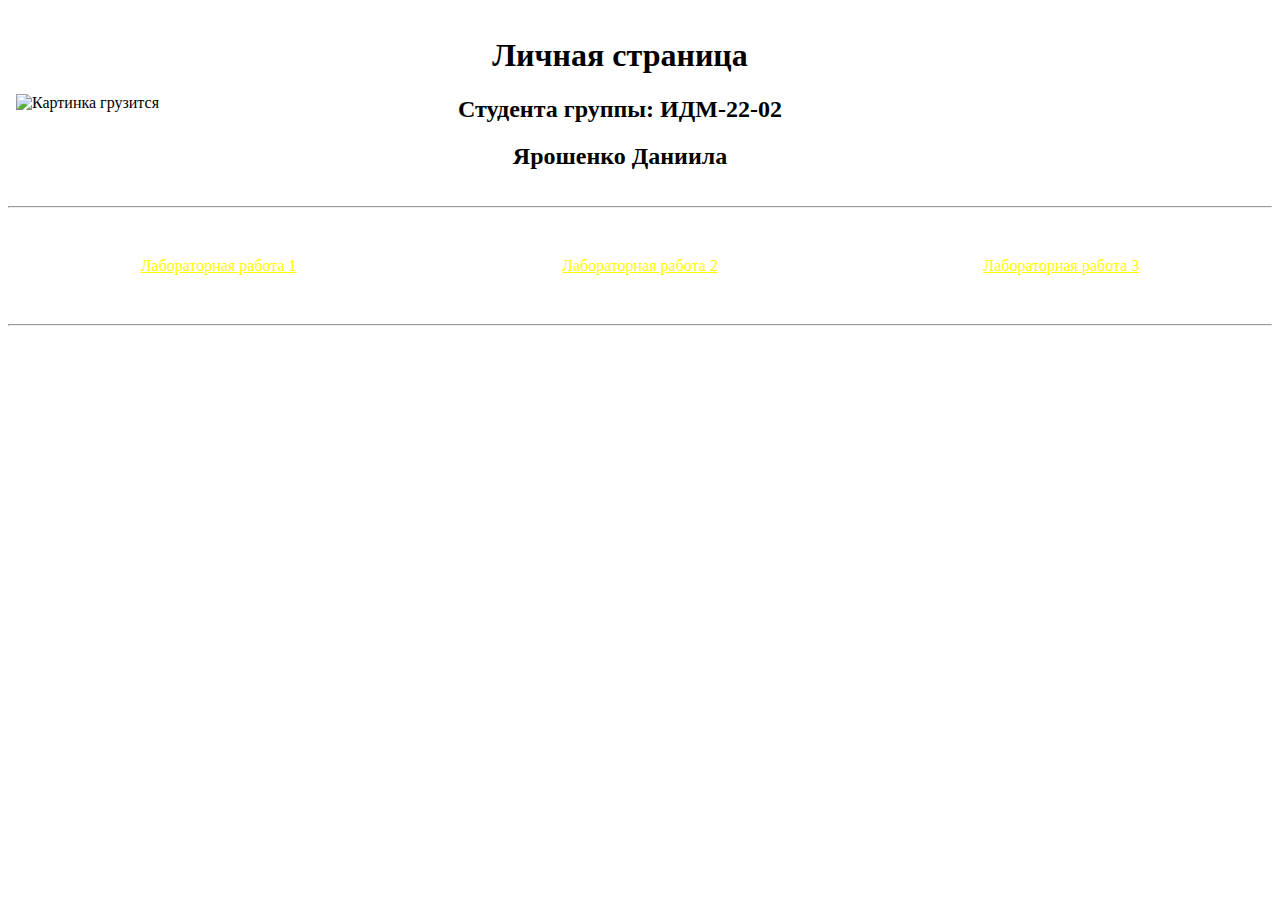
==== index.html @ 1fbc5c4b "Add files via upload" ====
<!DOCTYPE html>
<html>
<head>
    <meta charset="UTF-8">
	<link rel="icon" href="img/favicon.ico" type="x-icon">
	<link rel="stylesheet" href="style/style.css">
	<script src="script/script.js"></script>
    <title>Личная страница</title>
</head>
<!--Я комментарий-->
<body>
	<div class = "row"> <!--Шапка страницы-->
		<img class="col-3 image" src = "img/lefunny.webp" alt="Картинка грузится"/>
		<div class = "col-3 txth">
			<h1>Личная страница</h1>
			<h2>Студента группы: ИДМ-22-02</h2>
			<h2>Ярошенко Даниила</h2>
		</div>
	</div>
	<hr>
		<div class="row board""> <!--Выбор лабораторной работы-->
			<a href="#" onclick="lab1f(); return false;" class="col-3 textcolor txt">Лабораторная работа 1</a>
			<a href="#" onclick="lab2f(); return false;" class="col-3 textcolor txt">Лабораторная работа 2</a>
			<a href="#" onclick="lab3f(); return false;" class="col-3 textcolor txt">Лабораторная работа 3</a>
		</div>
	<hr>
	<div><!--Блок для информации-->
		<div id="info1" style="display:none">
			<p>1. Регистрация на github.com</p>
			<p>2. Создание личного проекта</p>
			<p>3. Создание файла readme.md в личном проекте с бланком отчета о лабораторных работах</p>
			<hr>
		</div>
		<div id="info2" style="display:none">
			<p><a href="pages/lab2.html" target="_blank">ТЫК</a></p>
			<hr>
		</div>
		<div id="info3" style="display:none">
			<p>Будет по мере прохождения лабораторной</p>
			<hr>
		</div>
	</div>
</body>
</html>
---- style/style.css ----
/* {
  box-sizing: border-box;
}*/
html{
	cursor: crosshair;
}
a{
	cursor: crosshair;
}

.col-3 {
  width: 33.333%; /* Можно задать любую другую ширину блока */
  margin: .5rem;
}

.col-2 {
  width: 50%; /* Можно задать любую другую ширину блока */
  margin: .5rem;
}

.row {
    display: flex;
    flex-flow: row nowrap;
    align-items: center;
    align-content: center;
    justify-content: space-between;
}

.image{
	height: 25%;
	width: 25%;
}

.board{
	background: url(../img/board.webp);
	height: 100px;
	width: 100%;
	object-fit: cover;
}

.infoboard{
	background: #c7b39b url(../img/infoboard.webp);
	background-size: cover;
}

.gif{
	height: 10%;
	width: 7%;
	margin-right: 25%;
}

.txth{
	margin-right:25%;
	width: 66.666%;
	text-align: center;
}
.txt{
	text-align: center;
}

.textcolor{
	color: yellow;
}

#previewPhoto {
	max-width: 100%;
	height: auto;
	margin: 0 auto;
	border: 1px solid;
}

.bin_params{
	border: 1px solid gray;
    border-radius: 5px;
    padding: 8px;
    display: inline-block;
    margin: 4px;
}
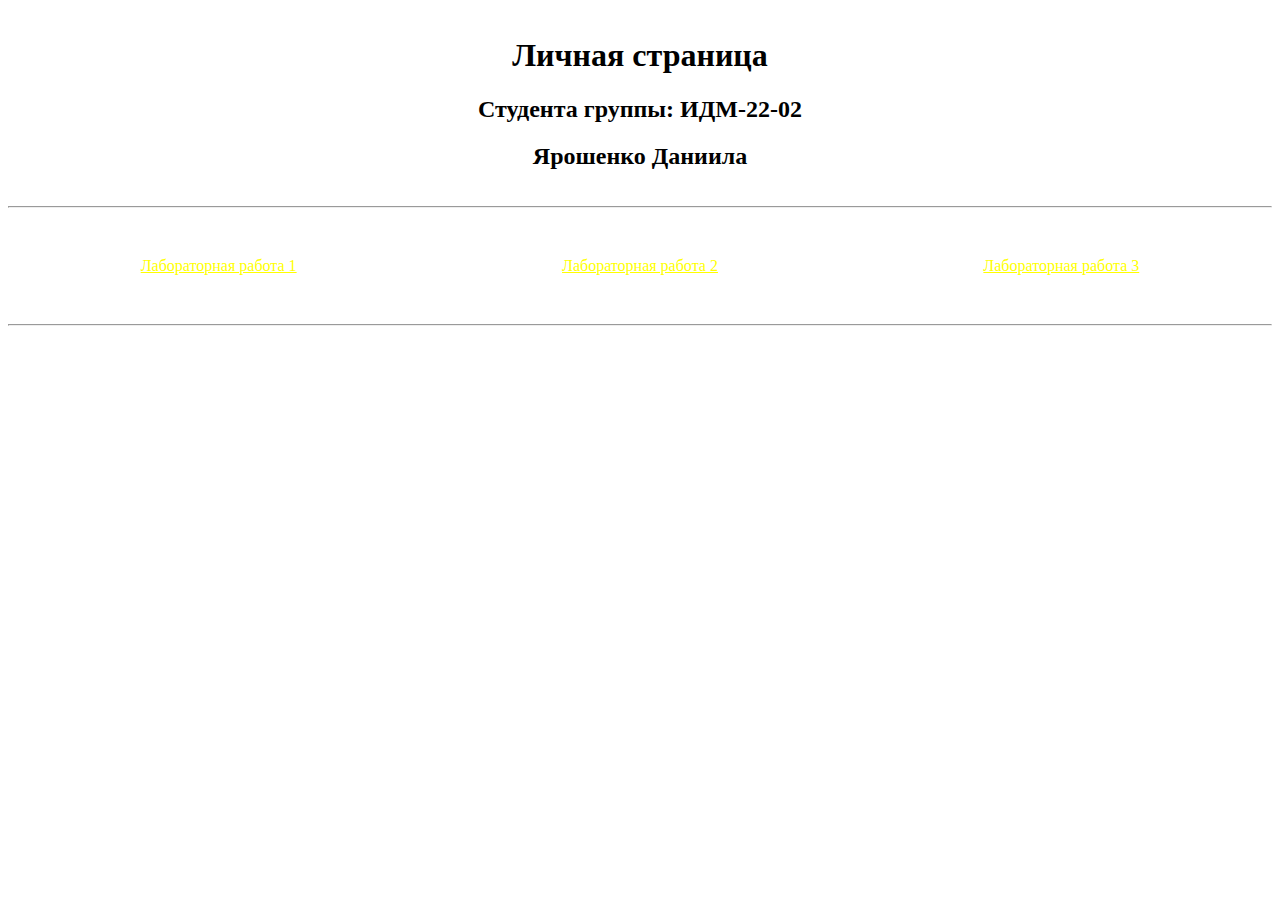
==== commit 936db81e: "Add files via upload" ====
--- a/index.html
+++ b/index.html
@@ -10,7 +10,7 @@
 <!--Я комментарий-->
 <body>
 	<div class = "row"> <!--Шапка страницы-->
-		<img class="col-3 image" src = "img/lefunny.webp" alt="Картинка грузится"/>
+		<img hidden class="col-3 image" src = "img/lefunny.webp" alt="Картинка грузится"/>
 		<div class = "col-3 txth">
 			<h1>Личная страница</h1>
 			<h2>Студента группы: ИДМ-22-02</h2>
--- a/style/style.css
+++ b/style/style.css
@@ -50,8 +50,8 @@
 }
 
 .txth{
-	margin-right:25%;
-	width: 66.666%;
+	/*margin-right: 25%*/;
+	width: 100%;
 	text-align: center;
 }
 .txt{
